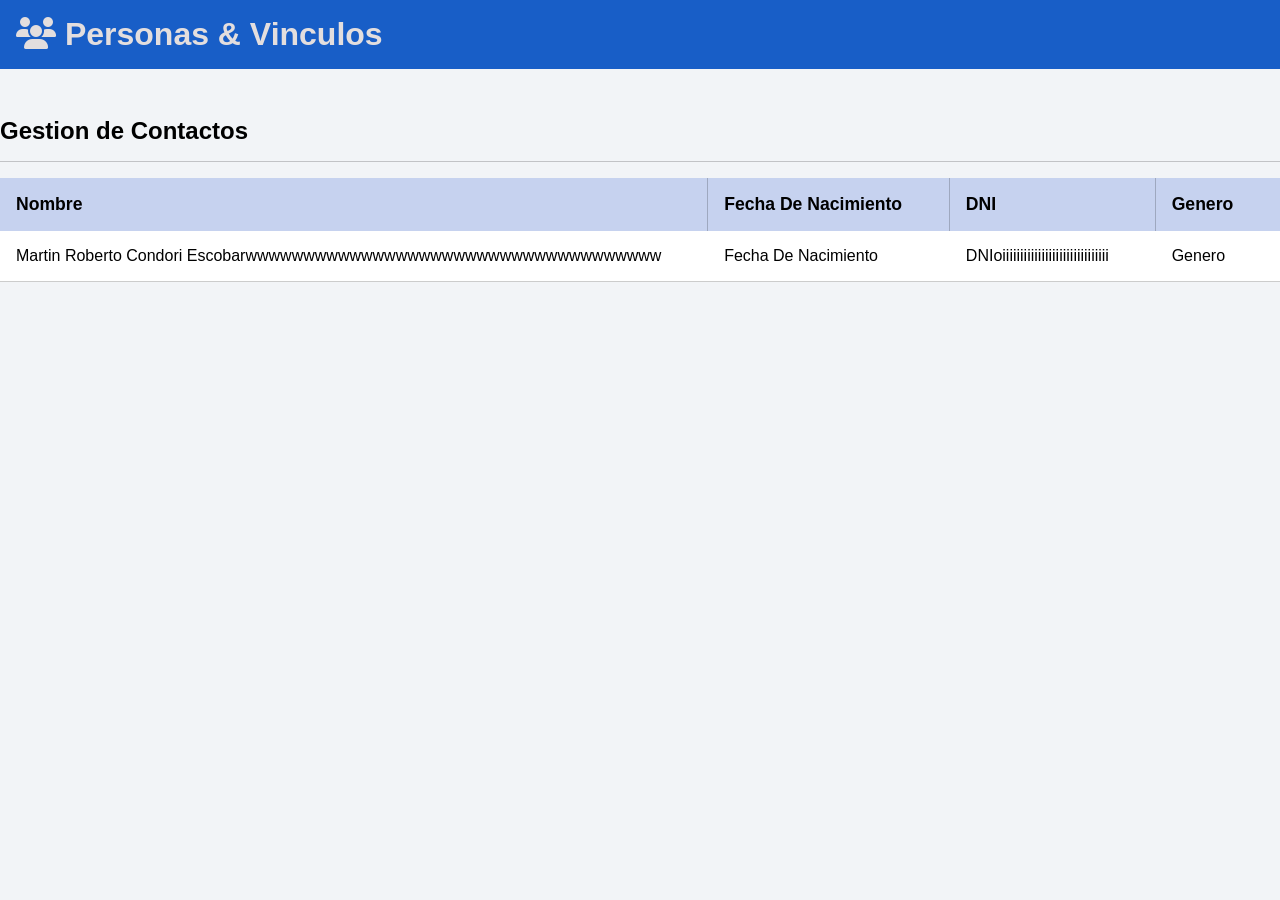
==== Contenido/contenido.html @ d1efbdb5 "agregados" ====
<!DOCTYPE html>
<html lang="en">
<head>
    <meta charset="UTF-8">
    <meta name="viewport" content="width=device-width, initial-scale=1.0">
    <link rel="stylesheet" href="contenido.css">
    <link rel="stylesheet" href="https://cdnjs.cloudflare.com/ajax/libs/font-awesome/6.5.0/css/all.min.css">
    <script src=""></script>
    <title>Gestion De Contactos</title>
</head>
<body>
    
    <div>
        <!-- Cabecera -->
        <header id="visitas_cabecera">
            <h1><i class="fa-solid fa-users"></i> Personas & Vinculos</h1>
        </header>
        <!-- Contenido -->
        <main id="contenido">
            <section>
                <h2>Gestion de Contactos</h2>
            </section>
            <!-- Mostrar todas las personas -->
            <section id="tabla"> 
                <p class="titulo">Nombre</p>
                <p class="titulo">Fecha De Nacimiento</p>
                <p class="titulo">DNI</p>
                <p class="titulo">Genero</p>
                <p>Martin Roberto Condori Escobarwwwwwwwwwwwwwwwwwwwwwwwwwwwwwwwwwwww</p>
                <p>Fecha De Nacimiento</p>
                <p>DNIoiiiiiiiiiiiiiiiiiiiiiiiiiiiiii</p>
                <p>Genero</p>
            </section>
        </main>
    </div>

</body>
</html>
---- Contenido/contenido.css ----
/* colores para tabla */
html {
  box-sizing: border-box;
  background-color: #f2f4f7;
  font-family: "Segoe UI", Tahoma, Geneva, Verdana, sans-serif;
}

* {
  box-sizing: inherit;
  margin: 0;
  padding: 0;
}

header {
  background-color: #185ec7;
  width: 100%;
  padding: 1rem;
}
header h1 {
  color: rgb(227, 222, 222);
}

#contenido {
  max-width: 80rem;
  margin: auto;
  display: flex;
  flex-direction: column;
  gap: 1rem;
  padding: 2rem 0 4rem 0;
}
#contenido h2 {
  padding: 1rem 0 1rem 0;
  border-bottom: 1px solid rgba(0, 0, 0, 0.2);
}

/* stilos para la Tabla */
#tabla {
  display: grid;
  grid-template-columns: auto auto auto auto;
  background-color: white;
}
#tabla .titulo {
  background-color: #c6d2ef;
  border-bottom: none;
  font-size: 1.1rem;
  font-weight: 600;
}
#tabla p {
  padding: 1rem 1rem 1rem 1rem;
  word-break: break-all;
  border-bottom: 1px solid rgba(0, 0, 0, 0.2);
  font-weight: 450;
}
#tabla p:nth-child(1), #tabla p:nth-child(2), #tabla p:nth-child(3) {
  border-right: 1px solid rgba(0, 0, 0, 0.2);
}/*# sourceMappingURL=contenido.css.map */
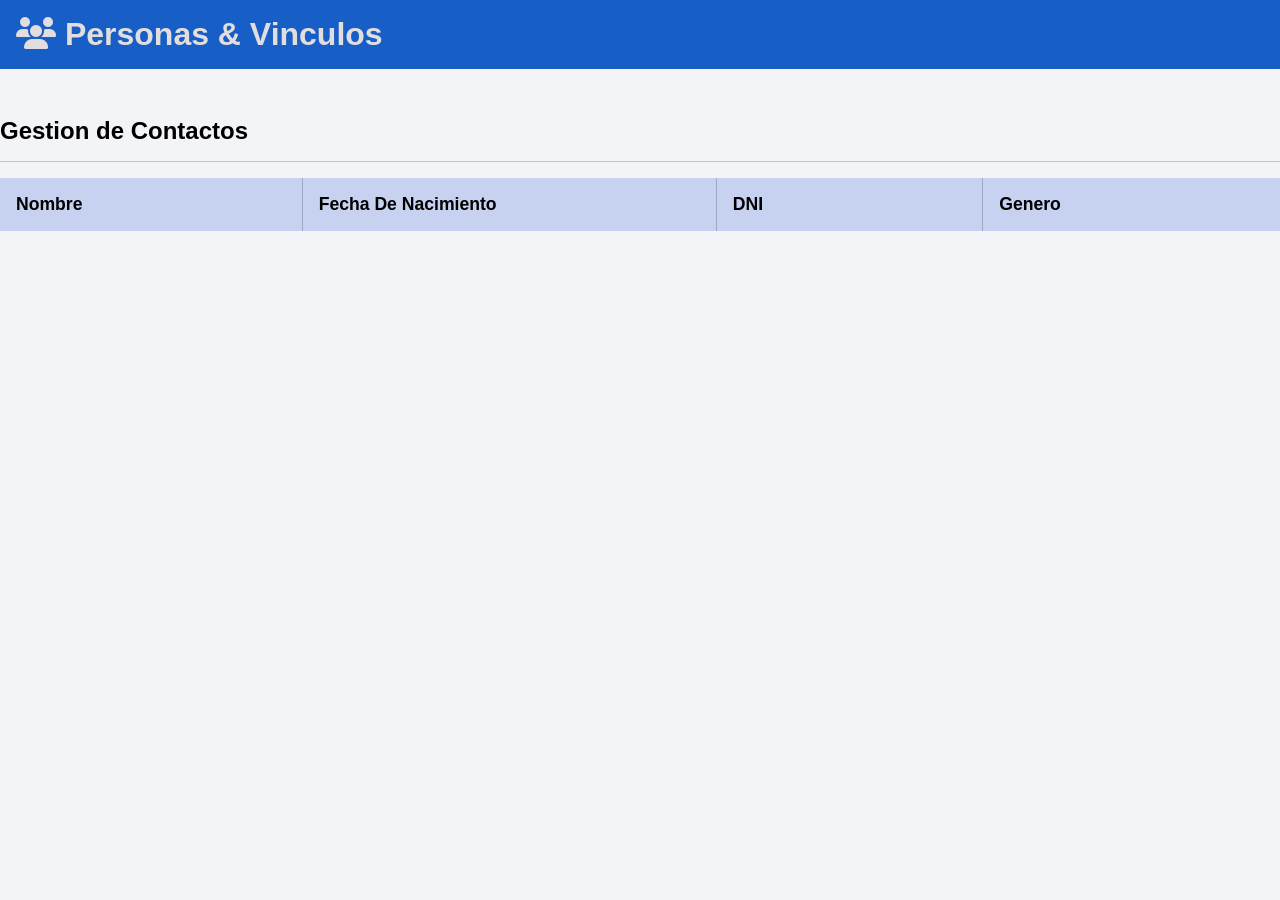
==== commit e5616b55: "s" ====
--- a/Contenido/contenido.html
+++ b/Contenido/contenido.html
@@ -5,7 +5,7 @@
     <meta name="viewport" content="width=device-width, initial-scale=1.0">
     <link rel="stylesheet" href="contenido.css">
     <link rel="stylesheet" href="https://cdnjs.cloudflare.com/ajax/libs/font-awesome/6.5.0/css/all.min.css">
-    <script src=""></script>
+    <script src="contenido.js" defer></script>
     <title>Gestion De Contactos</title>
 </head>
 <body>
@@ -26,10 +26,6 @@
                 <p class="titulo">Fecha De Nacimiento</p>
                 <p class="titulo">DNI</p>
                 <p class="titulo">Genero</p>
-                <p>Martin Roberto Condori Escobarwwwwwwwwwwwwwwwwwwwwwwwwwwwwwwwwwwww</p>
-                <p>Fecha De Nacimiento</p>
-                <p>DNIoiiiiiiiiiiiiiiiiiiiiiiiiiiiiii</p>
-                <p>Genero</p>
             </section>
         </main>
     </div>
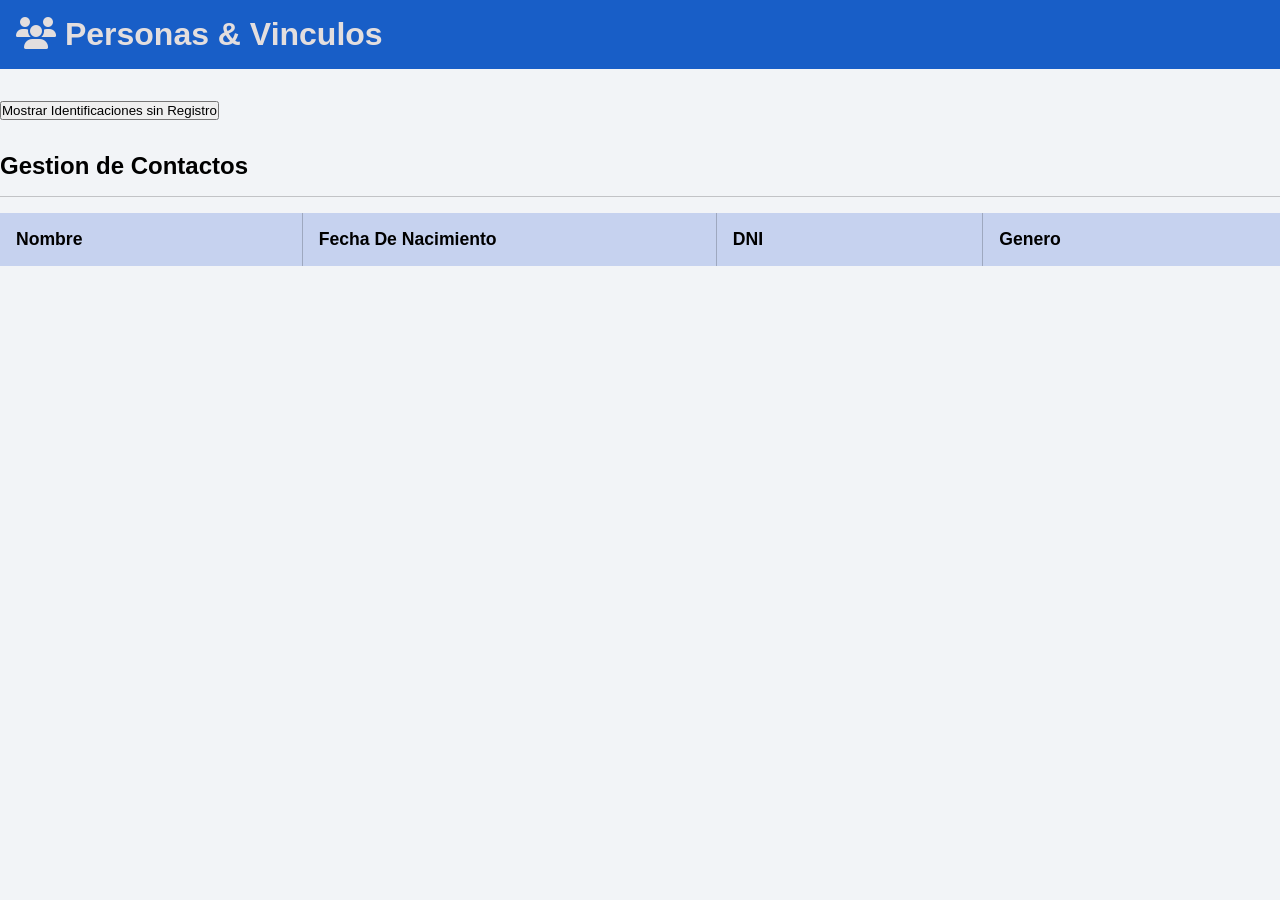
==== commit a127fd44: "cambios" ====
--- a/Contenido/contenido.html
+++ b/Contenido/contenido.html
@@ -18,6 +18,12 @@
         <!-- Contenido -->
         <main id="contenido">
             <section>
+                <button type="button" id="identificaciones_sin_registro">Mostrar Identificaciones sin Registro</button>
+                <div id="sin_registro">
+                    
+                </div>
+            </section>
+            <section>
                 <h2>Gestion de Contactos</h2>
             </section>
             <!-- Mostrar todas las personas -->
--- a/Contenido/contenido.css
+++ b/Contenido/contenido.css
@@ -1,3 +1,4 @@
+/* para tabla stilo de 4 columnas */
 /* colores para tabla */
 html {
   box-sizing: border-box;
@@ -32,6 +33,26 @@
   padding: 1rem 0 1rem 0;
   border-bottom: 1px solid rgba(0, 0, 0, 0.2);
 }
+#contenido #sin_registro {
+  display: grid;
+  grid-template-columns: auto auto auto auto;
+  background-color: white;
+}
+#contenido #sin_registro .titulo {
+  background-color: #c6d2ef;
+  border-bottom: none;
+  font-size: 1.1rem;
+  font-weight: 600;
+}
+#contenido #sin_registro p {
+  padding: 1rem 1rem 1rem 1rem;
+  word-break: break-all;
+  border-bottom: 1px solid rgba(0, 0, 0, 0.2);
+  font-weight: 450;
+}
+#contenido #sin_registro p:nth-child(1), #contenido #sin_registro p:nth-child(2), #contenido #sin_registro p:nth-child(3) {
+  border-right: 1px solid rgba(0, 0, 0, 0.2);
+}
 
 /* stilos para la Tabla */
 #tabla {
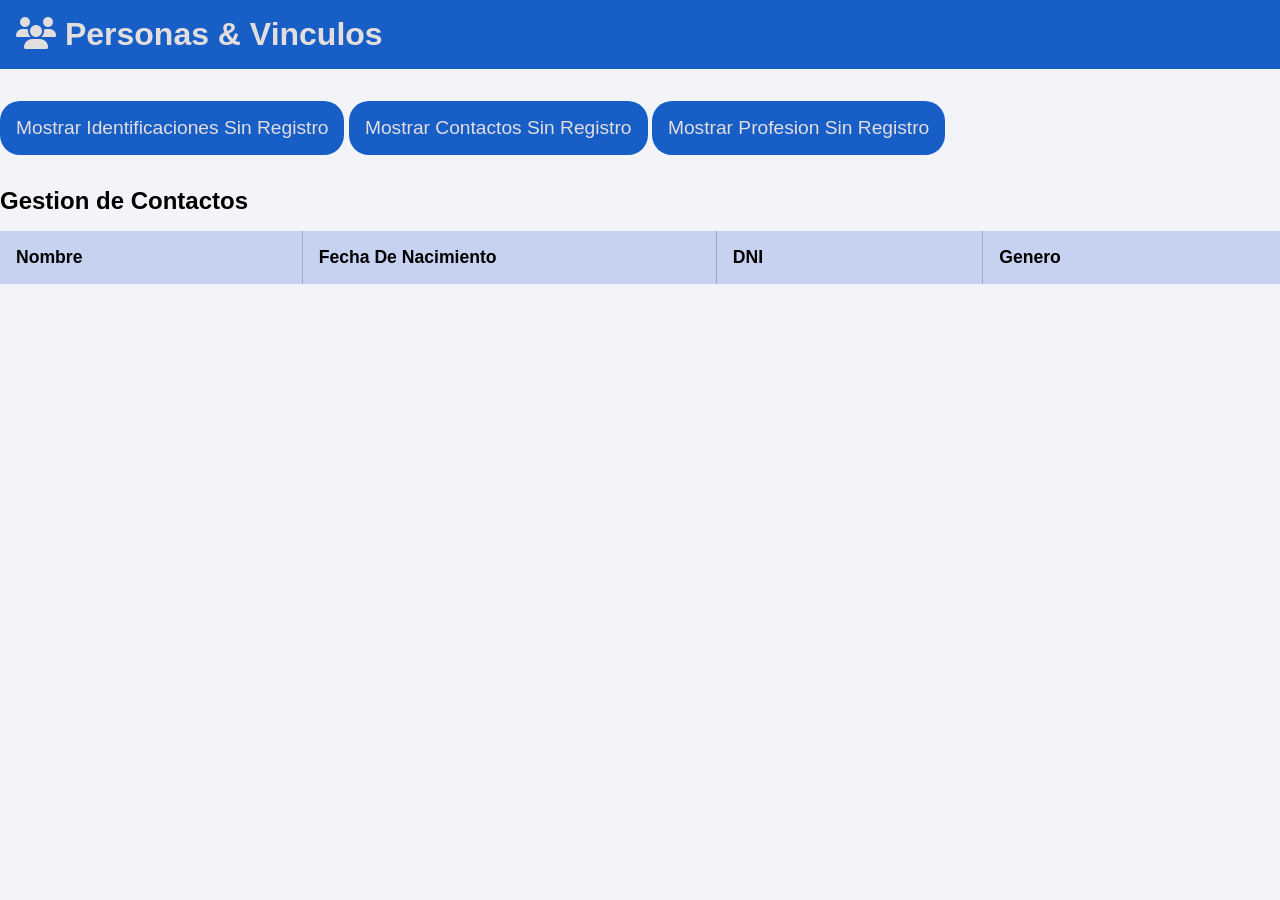
==== commit 08b9777e: "c" ====
--- a/Contenido/contenido.html
+++ b/Contenido/contenido.html
@@ -18,7 +18,9 @@
         <!-- Contenido -->
         <main id="contenido">
             <section>
-                <button type="button" id="identificaciones_sin_registro">Mostrar Identificaciones sin Registro</button>
+                <button type="button" id="identificaciones_sin_registro">Mostrar Identificaciones Sin Registro</button>
+                <button type="button" id="">Mostrar Contactos Sin Registro</button>
+                <button type="button" id="">Mostrar Profesion Sin Registro</button>
                 <div id="sin_registro">
                     
                 </div>
--- a/Contenido/contenido.css
+++ b/Contenido/contenido.css
@@ -1,5 +1,6 @@
 /* para tabla stilo de 4 columnas */
 /* colores para tabla */
+/* colores para botones no registrados*/
 html {
   box-sizing: border-box;
   background-color: #f2f4f7;
@@ -29,29 +30,41 @@
   gap: 1rem;
   padding: 2rem 0 4rem 0;
 }
-#contenido h2 {
+#contenido section:first-child h2 {
   padding: 1rem 0 1rem 0;
   border-bottom: 1px solid rgba(0, 0, 0, 0.2);
 }
-#contenido #sin_registro {
+#contenido section:first-child #sin_registro {
   display: grid;
   grid-template-columns: auto auto auto auto;
   background-color: white;
 }
-#contenido #sin_registro .titulo {
+#contenido section:first-child #sin_registro .titulo {
   background-color: #c6d2ef;
   border-bottom: none;
   font-size: 1.1rem;
   font-weight: 600;
 }
-#contenido #sin_registro p {
+#contenido section:first-child #sin_registro p {
   padding: 1rem 1rem 1rem 1rem;
   word-break: break-all;
   border-bottom: 1px solid rgba(0, 0, 0, 0.2);
   font-weight: 450;
 }
-#contenido #sin_registro p:nth-child(1), #contenido #sin_registro p:nth-child(2), #contenido #sin_registro p:nth-child(3) {
+#contenido section:first-child #sin_registro p:nth-child(1), #contenido section:first-child #sin_registro p:nth-child(2), #contenido section:first-child #sin_registro p:nth-child(3) {
   border-right: 1px solid rgba(0, 0, 0, 0.2);
+}
+#contenido section:first-child button {
+  padding: 1rem;
+  background-color: #185ec7;
+  font-size: 1.2rem;
+  color: rgb(227, 222, 222);
+  border: none;
+  border-radius: 20px;
+  margin-bottom: 1rem;
+}
+#contenido section:first-child button:hover {
+  background-color: #436fb2;
 }
 
 /* stilos para la Tabla */
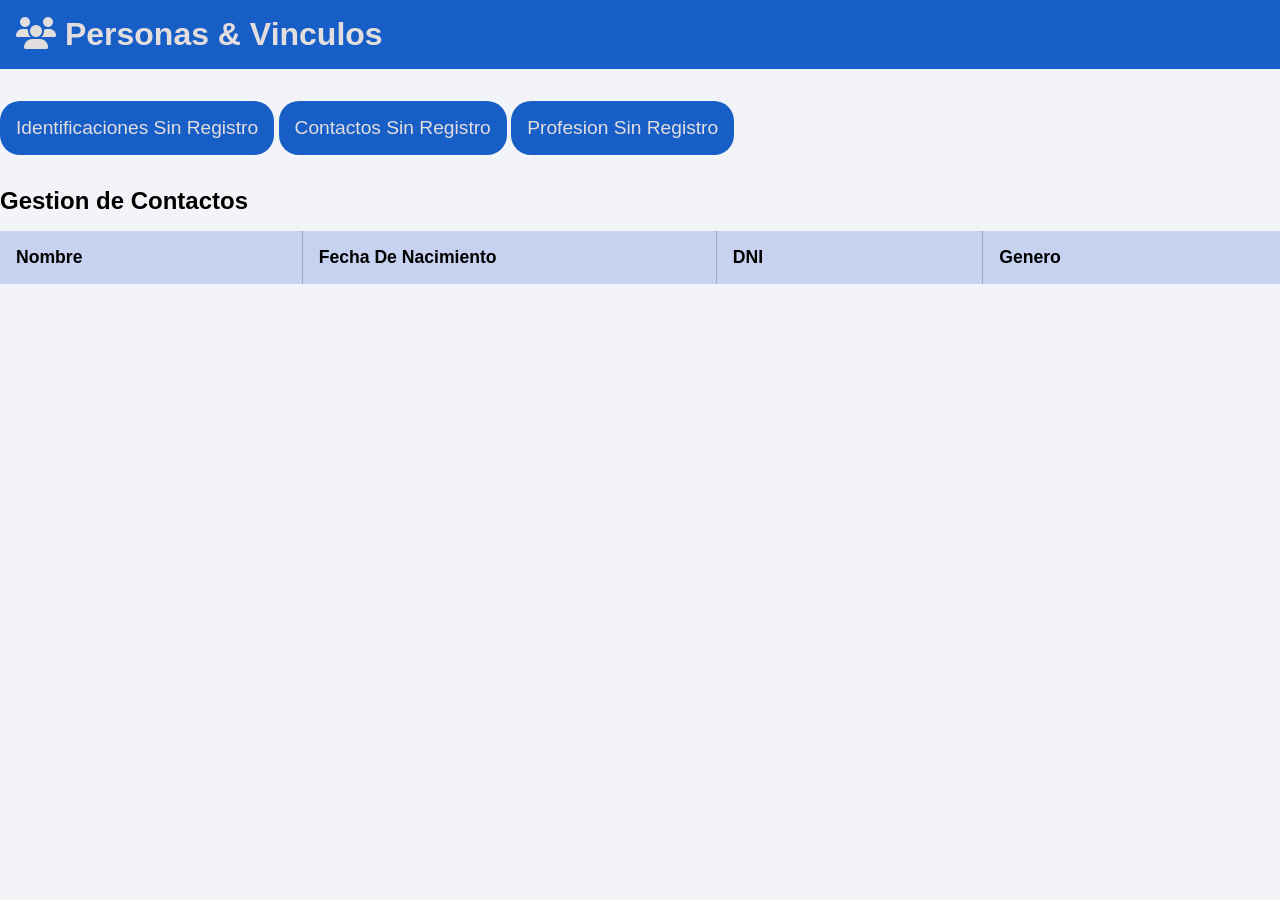
==== commit 327ee503: "c" ====
--- a/Contenido/contenido.html
+++ b/Contenido/contenido.html
@@ -18,9 +18,9 @@
         <!-- Contenido -->
         <main id="contenido">
             <section>
-                <button type="button" id="identificaciones_sin_registro">Mostrar Identificaciones Sin Registro</button>
-                <button type="button" id="">Mostrar Contactos Sin Registro</button>
-                <button type="button" id="">Mostrar Profesion Sin Registro</button>
+                <button type="button" id="identificaciones_sin_registro">Identificaciones Sin Registro</button>
+                <button type="button" id="contacto_sin_registro">Contactos Sin Registro</button>
+                <button type="button" id="profesiones_sin_registro">Profesion Sin Registro</button>
                 <div id="sin_registro">
                     
                 </div>
--- a/Contenido/contenido.css
+++ b/Contenido/contenido.css
@@ -1,6 +1,28 @@
-/* para tabla stilo de 4 columnas */
 /* colores para tabla */
 /* colores para botones no registrados*/
+/* para tabla stilo de 4 columnas */
+/* para tabla stilo de 2 columnas */
+.tablaEstilo2Columnas_ {
+  display: grid;
+  grid-template-columns: auto auto;
+  background-color: white;
+}
+.tablaEstilo2Columnas_ .titulo {
+  background-color: #c6d2ef;
+  border-bottom: none;
+  font-size: 1.1rem;
+  font-weight: 600;
+}
+.tablaEstilo2Columnas_ p {
+  padding: 1rem 1rem 1rem 1rem;
+  word-break: break-all;
+  border-bottom: 1px solid rgba(0, 0, 0, 0.2);
+  font-weight: 450;
+}
+.tablaEstilo2Columnas_ p:nth-child(1), .tablaEstilo2Columnas_ p:nth-child(2), .tablaEstilo2Columnas_ p:nth-child(3) {
+  border-right: 1px solid rgba(0, 0, 0, 0.2);
+}
+
 html {
   box-sizing: border-box;
   background-color: #f2f4f7;
